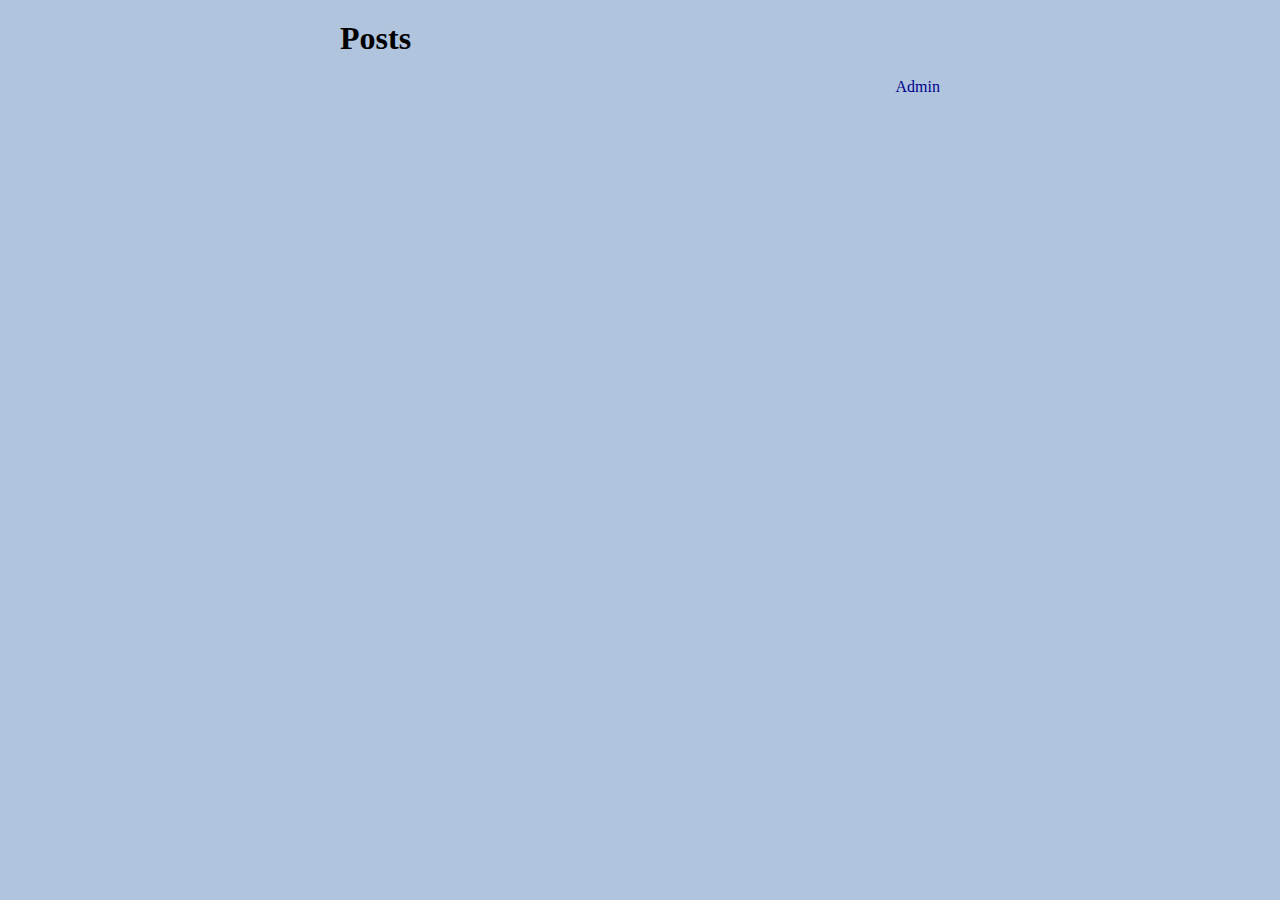
==== index.html @ 8f459bb6 "first commit?" ====
<html lang="en">
<head>
    <meta charset="UTF-8">
    <meta name="viewport" content="width=device-width, initial-scale=1.0">
    <title>Document</title>
    <link rel="stylesheet" href="css/style.css">
</head>
<body>
    <div id="container">
        <h1>Posts</h1>
    
        <nav id="main-nav">
            <a href="admin/index.html">Admin</a>
        </nav>
    
        <ul id="post-list">
            <!-- <li class="list-group-item">
                    <p>Cras justo odio <br> <span class="date">- 2021-12-12</span> </p>
                </li> -->
        </ul>
    
    </div>

    <script src="js/posts.js"></script>
</body>
</html>
---- css/style.css ----
* {
  box-sizing: border-box;
}

body {
  background-color: lightsteelblue;
}

#container {
  width: 600px;
  margin: 20px auto;
}

input,
textarea,
select {
  width: 100%;
  margin-bottom: 10px;
  border-radius: 5px;
  border: 1px solid #333;
}

input {
  padding: 10px;
}

form a {
  width: 100%;
  display: block;
  text-align: center;
}

a {
  text-decoration: none;
  color: darkblue;
}

a:hover {
  text-decoration: underline;
  color: rgba(42, 42, 187, 0.692);
}

#main-nav {
  width: 100%;
  display: flex;
  flex-direction: row-reverse;
}

#post-list li {
  width: 100%;
  padding: 10px;
  border: 1px solid #999;
  background-color: white;
  display: flex;
  justify-content: space-between;
}

#post-list li p {
  width: 450px;
}

#post-list li:first-child {
  border-top-left-radius: 10px;
  border-top-right-radius: 10px;
}

#post-list {
  padding: 0;
}

.date {
  font-style: italic;
  font-weight: 600;
  color: #aaa;
}
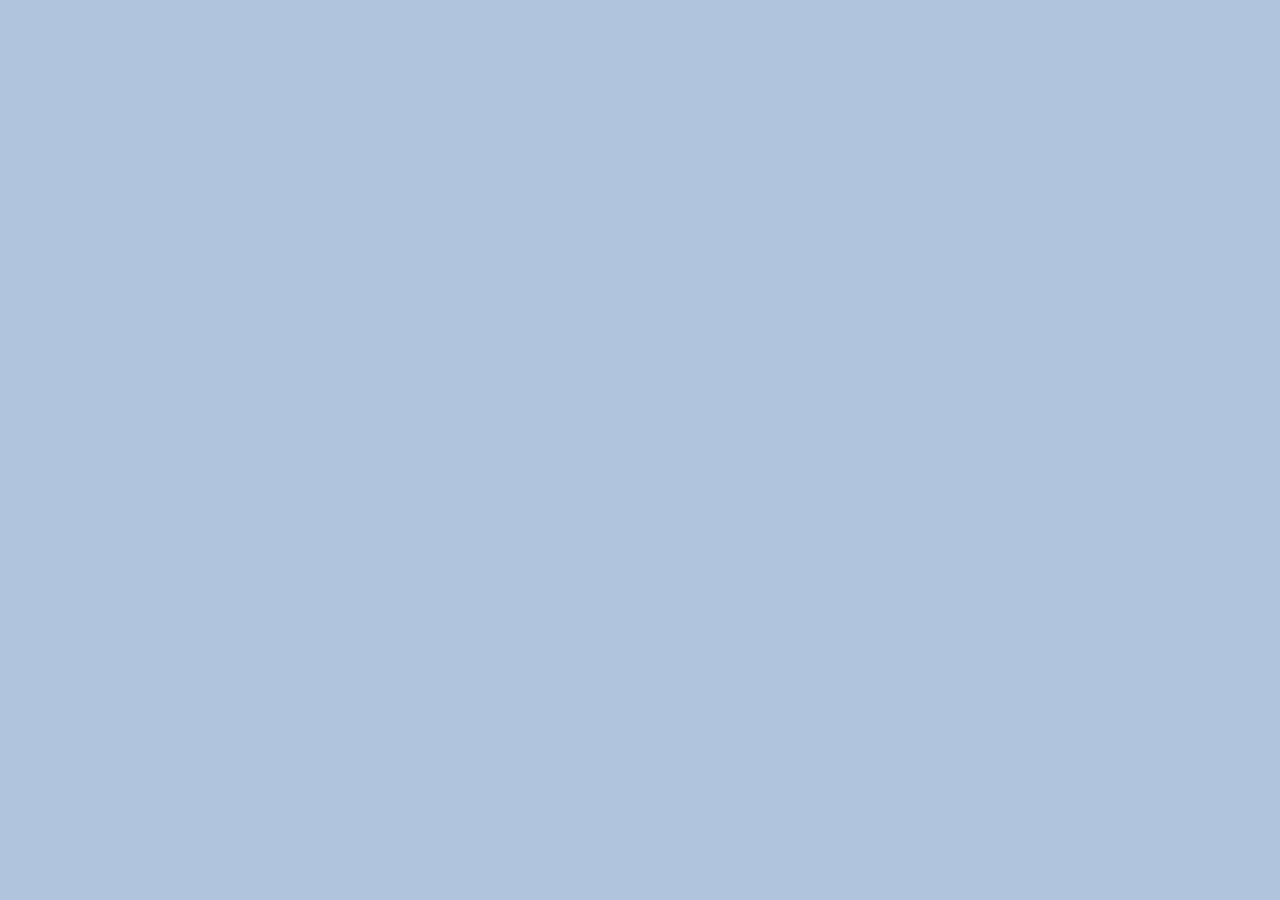
==== commit 8e8cc5a3: "Master" ====
--- a/index.html
+++ b/index.html
@@ -6,21 +6,6 @@
     <link rel="stylesheet" href="css/style.css">
 </head>
 <body>
-    <div id="container">
-        <h1>Posts</h1>
-    
-        <nav id="main-nav">
-            <a href="admin/index.html">Admin</a>
-        </nav>
-    
-        <ul id="post-list">
-            <!-- <li class="list-group-item">
-                    <p>Cras justo odio <br> <span class="date">- 2021-12-12</span> </p>
-                </li> -->
-        </ul>
-    
-    </div>
-
     <script src="js/posts.js"></script>
 </body>
 </html>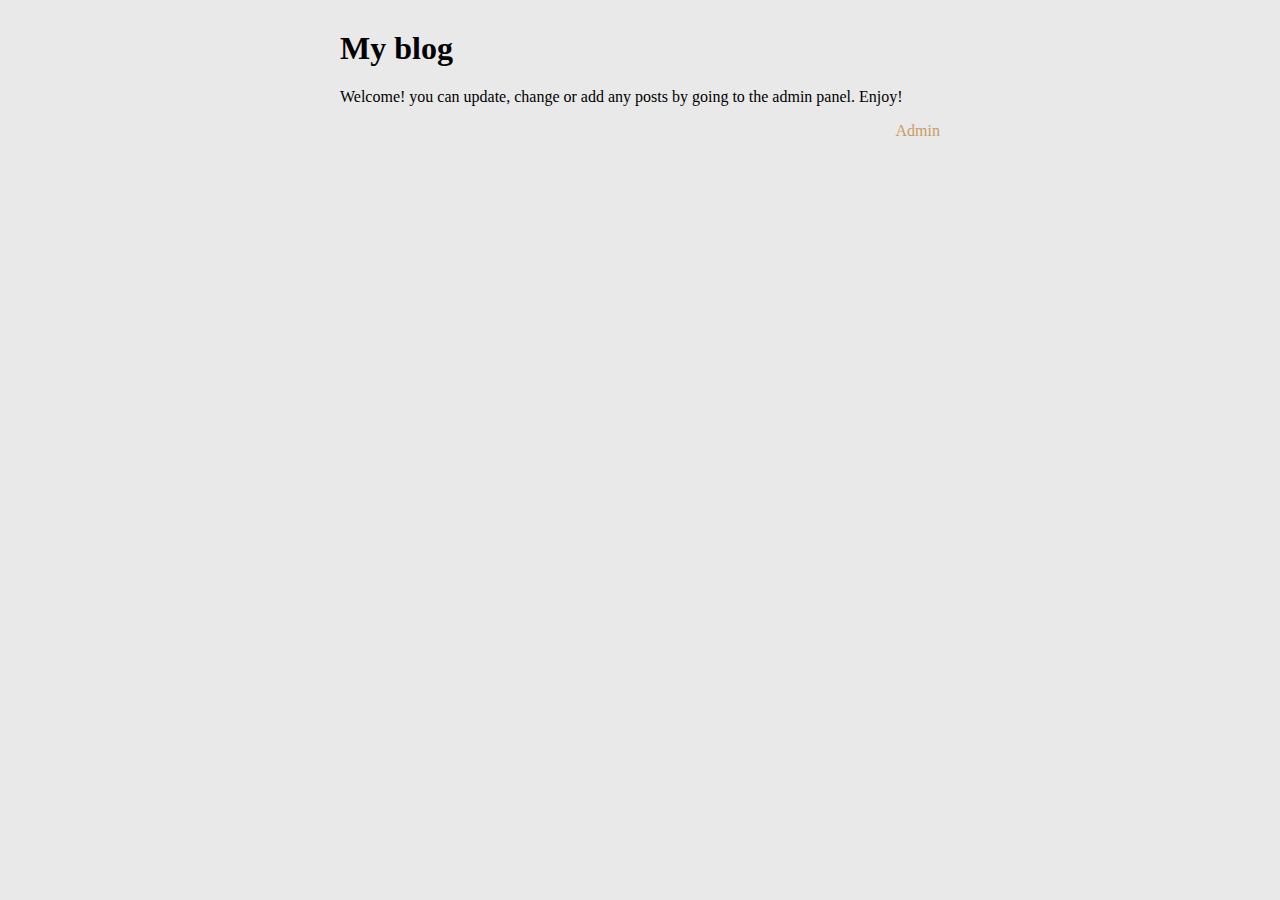
==== commit 59e484c5: "done with selecting words and working on css" ====
--- a/index.html
+++ b/index.html
@@ -1,11 +1,30 @@
 <html lang="en">
-<head>
-    <meta charset="UTF-8">
-    <meta name="viewport" content="width=device-width, initial-scale=1.0">
+  <head>
+    <meta charset="UTF-8" />
+    <meta name="viewport" content="width=device-width, initial-scale=1.0" />
     <title>Document</title>
-    <link rel="stylesheet" href="css/style.css">
-</head>
-<body>
+    <link rel="stylesheet" href="css/style.css" />
+  </head>
+  <body>
+    <div id="container">
+      <h1>My blog</h1>
+
+      <p>
+        Welcome! you can update, change or add any posts by going to the admin
+        panel. Enjoy!
+      </p>
+
+      <nav id="main-nav">
+        <a href="admin/index.html">Admin</a>
+      </nav>
+
+      <ul id="post-list">
+        <!-- <li class="list-group-item">
+                    <p>Cras justo odio <br> <span class="date">- 2021-12-12</span> </p>
+                </li> -->
+      </ul>
+    </div>
+
     <script src="js/posts.js"></script>
-</body>
-</html>+  </body>
+</html>
--- a/css/style.css
+++ b/css/style.css
@@ -1,43 +1,31 @@
 * {
   box-sizing: border-box;
+  list-style-type: none;
 }
 
 body {
-  background-color: lightsteelblue;
+  background-color: #e7e7e7e7;
 }
 
 #container {
   width: 600px;
-  margin: 20px auto;
-}
-
-input,
-textarea,
-select {
-  width: 100%;
-  margin-bottom: 10px;
-  border-radius: 5px;
-  border: 1px solid #333;
-}
-
-input {
-  padding: 10px;
-}
-
-form a {
-  width: 100%;
-  display: block;
-  text-align: center;
+  margin: 30px auto;
 }
 
 a {
   text-decoration: none;
-  color: darkblue;
+  color: #c99b5f;
 }
 
 a:hover {
   text-decoration: underline;
-  color: rgba(42, 42, 187, 0.692);
+  color: #c99b5f;
+}
+
+h3 {
+  color: #c99b5f;
+  font-size: 40px;
+  background: white;
 }
 
 #main-nav {
@@ -46,17 +34,24 @@
   flex-direction: row-reverse;
 }
 
-#post-list li {
+.flexbox {
   width: 100%;
-  padding: 10px;
-  border: 1px solid #999;
-  background-color: white;
   display: flex;
   justify-content: space-between;
 }
 
+#post-list li {
+  padding: 10px;
+  border: 1px solid #999;
+  background-color: white;
+  margin: 10px;
+}
+
 #post-list li p {
   width: 450px;
+}
+#post-list {
+  padding: 0;
 }
 
 #post-list li:first-child {
@@ -64,12 +59,12 @@
   border-top-right-radius: 10px;
 }
 
-#post-list {
-  padding: 0;
-}
-
 .date {
   font-style: italic;
   font-weight: 600;
   color: #aaa;
 }
+
+.postStyle {
+  background-color: blue;
+}
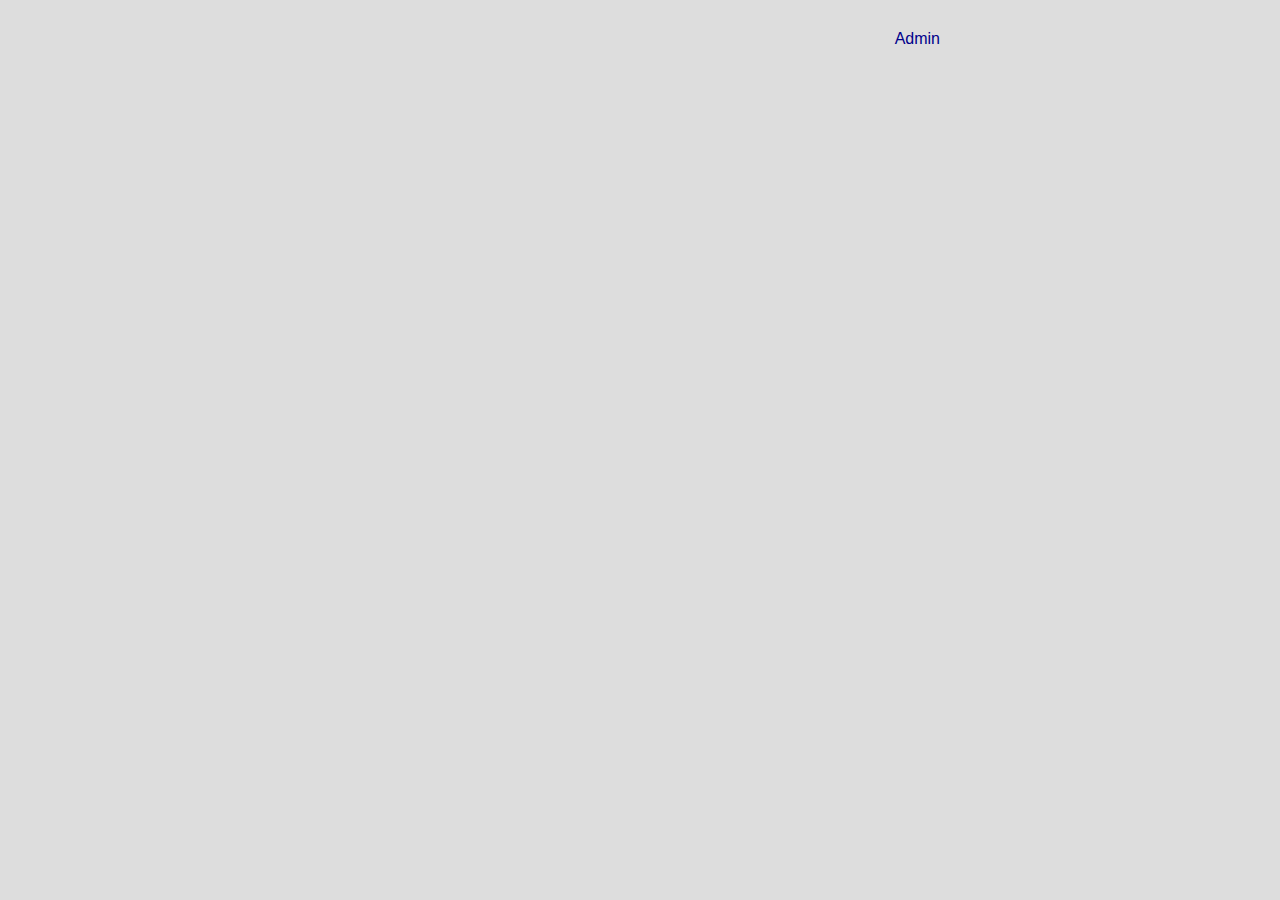
==== commit b247c29b: "Final Version" ====
--- a/index.html
+++ b/index.html
@@ -6,23 +6,16 @@
     <link rel="stylesheet" href="css/style.css" />
   </head>
   <body>
-    <div id="container">
-      <h1>My blog</h1>
-
-      <p>
-        Welcome! you can update, change or add any posts by going to the admin
-        panel. Enjoy!
-      </p>
-
+    <div id="container-index">
       <nav id="main-nav">
         <a href="admin/index.html">Admin</a>
       </nav>
 
-      <ul id="post-list">
+      <div id="post-list">
         <!-- <li class="list-group-item">
                     <p>Cras justo odio <br> <span class="date">- 2021-12-12</span> </p>
                 </li> -->
-      </ul>
+      </div>
     </div>
 
     <script src="js/posts.js"></script>
--- a/css/style.css
+++ b/css/style.css
@@ -1,70 +1,87 @@
 * {
-  box-sizing: border-box;
-  list-style-type: none;
-}
-
-body {
-  background-color: #e7e7e7e7;
-}
-
-#container {
-  width: 600px;
-  margin: 30px auto;
-}
-
-a {
-  text-decoration: none;
-  color: #c99b5f;
-}
-
-a:hover {
-  text-decoration: underline;
-  color: #c99b5f;
-}
-
-h3 {
-  color: #c99b5f;
-  font-size: 40px;
-  background: white;
-}
-
-#main-nav {
-  width: 100%;
-  display: flex;
-  flex-direction: row-reverse;
-}
-
-.flexbox {
-  width: 100%;
-  display: flex;
-  justify-content: space-between;
-}
-
-#post-list li {
-  padding: 10px;
-  border: 1px solid #999;
-  background-color: white;
-  margin: 10px;
-}
-
-#post-list li p {
-  width: 450px;
-}
-#post-list {
-  padding: 0;
-}
-
-#post-list li:first-child {
-  border-top-left-radius: 10px;
-  border-top-right-radius: 10px;
-}
-
-.date {
-  font-style: italic;
-  font-weight: 600;
-  color: #aaa;
-}
-
-.postStyle {
-  background-color: blue;
-}
+    box-sizing: border-box;
+    list-style-type: none;
+    font-family: Arial, Helvetica, sans-serif;
+  }
+  
+  body {
+    background-color: #dddddd;
+  }
+  
+  #container {
+    width: 800px;
+    margin: 30px auto;
+  }
+  
+  #container-index {
+    width: 600px;
+    margin: 30px auto;
+  }
+  
+  a {
+    text-decoration: none;
+    color: darkblue;
+  }
+  
+  a:hover {
+    text-decoration: underline;
+    color: darkblue;
+    /* color: #009879; */
+  }
+  
+  h3 {
+    color: #000000;
+    font-size: 40px;
+    background: #ffffff;
+  }
+  
+  #main-nav {
+    width: 100%;
+    display: flex;
+    flex-direction: row-reverse;
+  }
+  
+  .flexbox {
+    width: 90%;
+  }
+  
+  #post-list li,
+  .list-group-item {
+    padding: 10px;
+    border: 1px solid #999;
+    background-color: #ffffff;
+    margin: 10px;
+    border-radius: 10px;
+  }
+  
+  .post-taggar {
+    display: block;
+    color: grey;
+    position: relative;
+  }
+  
+  .taggar {
+    color: grey;
+    display: flex;
+    flex-direction: row-reverse;
+    margin-top: 60px;
+    margin-right: 20px;
+  }
+  
+  #post-list li p {
+    width: 450px;
+  }
+  #post-list {
+    padding: 0;
+  }
+  
+  .date {
+    font-style: italic;
+    font-weight: 600;
+    color: #aaa;
+  }
+  
+  .postStyle {
+    background-color: blue;
+  }
+  